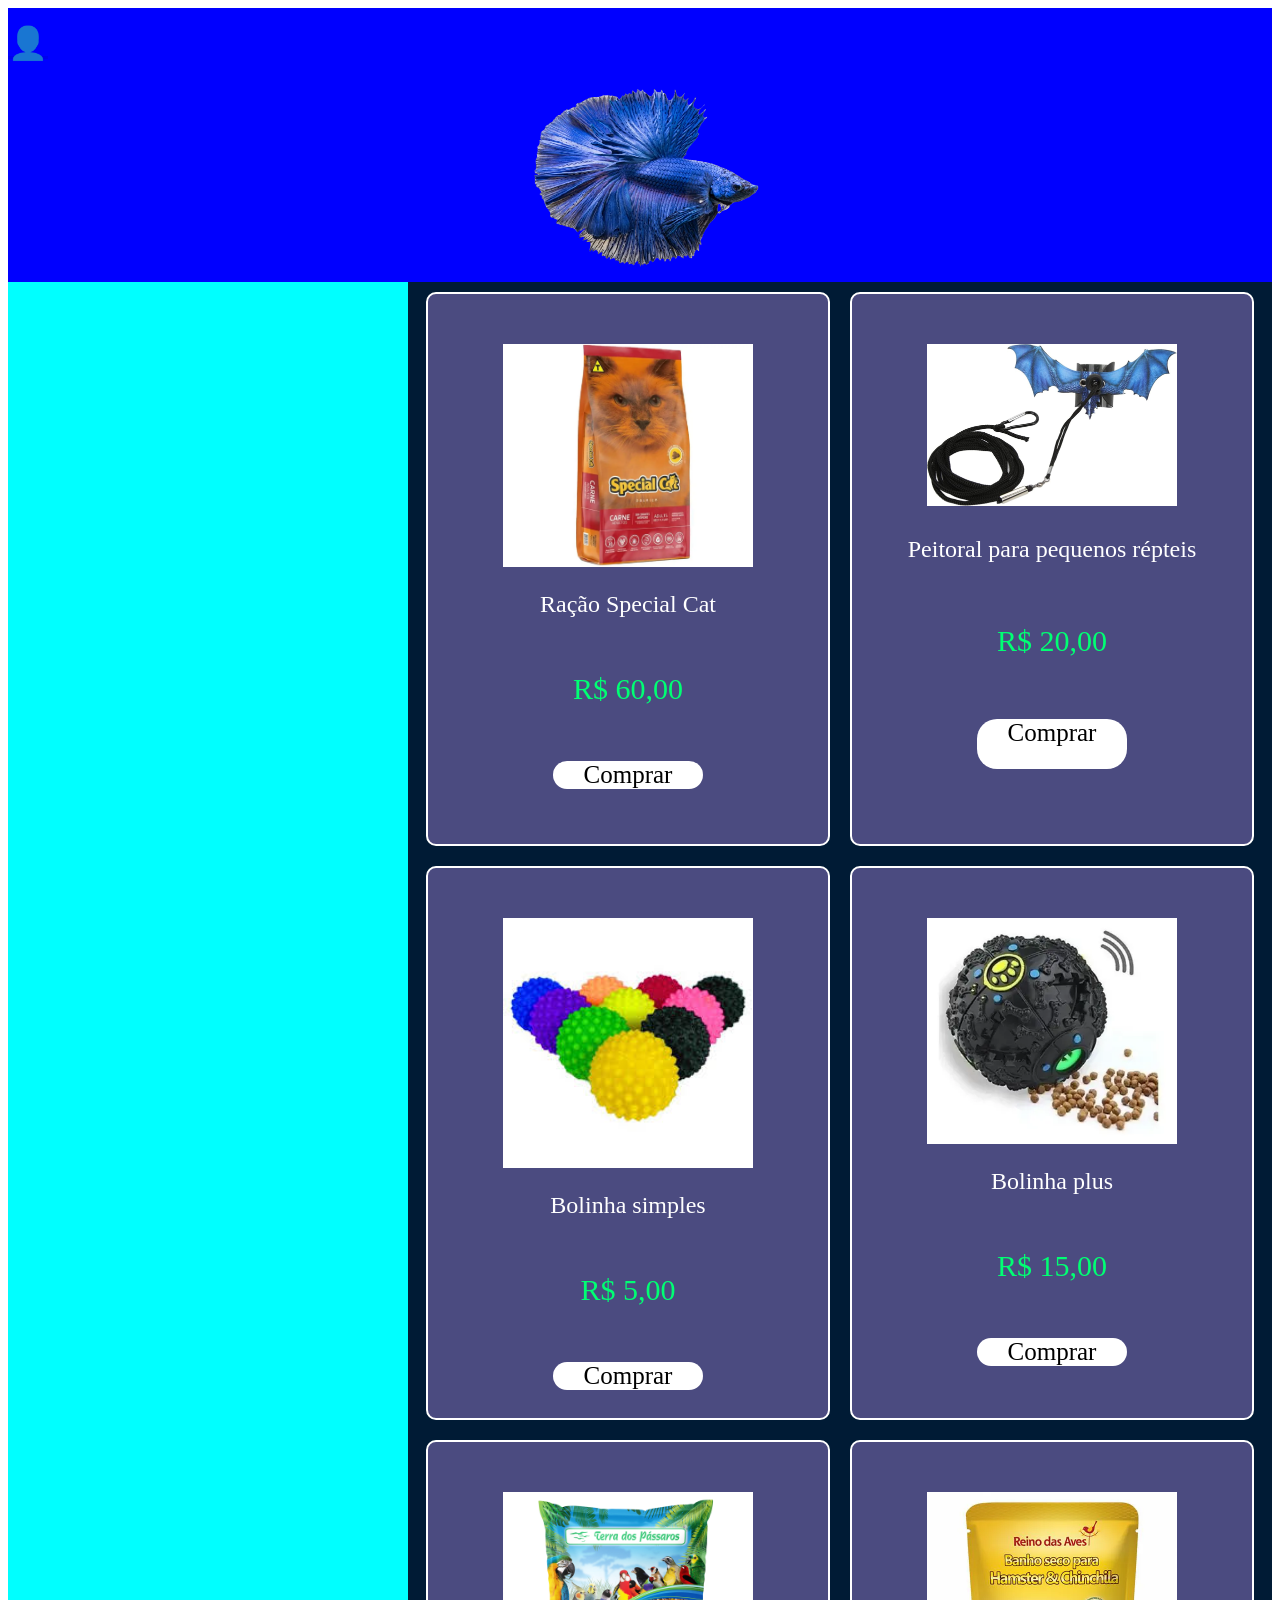
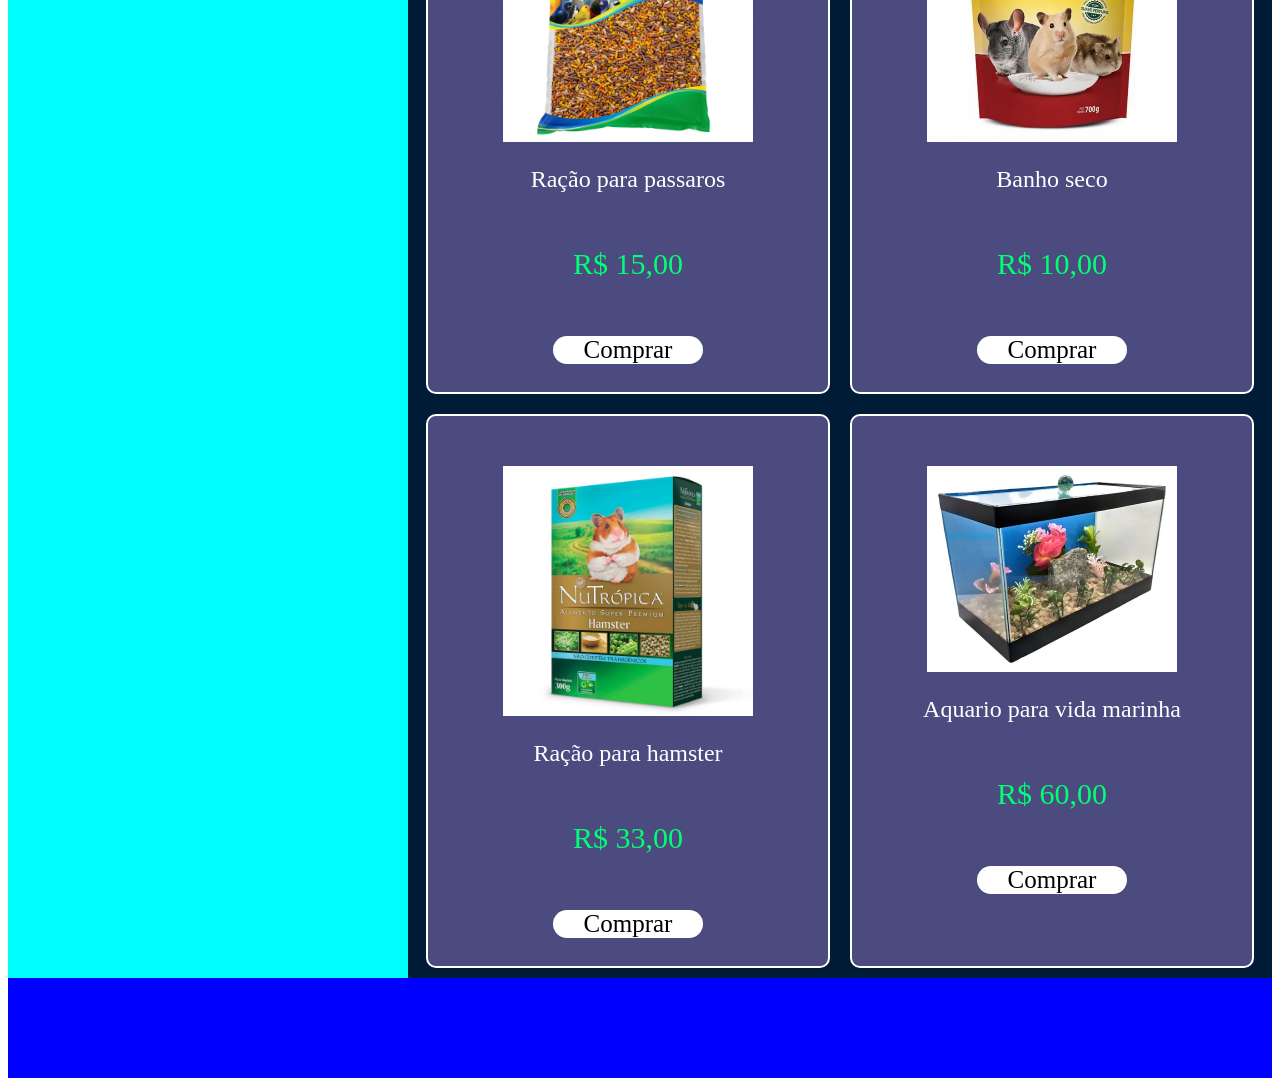
==== index.html @ 0a0f4ee9 "Add files via upload" ====
<!DOCTYPE html>
<head>
    <meta charset="UTF-8">
    <meta name="viewport" content="width=device-width, initial-scale=1.0">
    <title>Loja de não sei o que</title>
    <link rel="stylesheet" href="style.css">
</head>
<body>
    <header><p class="botao_cadas"><a class="letra_botao_cadas" href="cadastro.html">👤</a></p><center><img src="imagens/logotip.ppp.png" class="peixe" alt=""></center></header>
    <aside></aside>
    <main>
        <div class="letra">
            
        </div>
        <div class="pais">


            <div class="card">
                <img src="imagens/image.webp" class="imagem_produto" alt="">
                <p class="d_produto">Ração Special Cat</p>
                <p class="p_produto">R$ 60,00</p>
                <p class="botao_produto"><a class="letra_botao" href="compra.1.html">Comprar</a></p>
                      
        </div> 


        <div class="card">
                <img src="imagens/peitoral.r.jpg" class="imagem_produto" alt="">
                <p class="d_produto">Peitoral para pequenos répteis</p>
                <p class="p_produto">R$ 20,00</p>
                <p class="botao_produto"><a class="letra_botao" href="vtx.html">Comprar</a></p>
               
        </div>

        <div class="card">
                <img src="imagens/images.jpeg" class="imagem_produto" alt="">
                <p class="d_produto">Bolinha simples</p>
                <p class="p_produto">R$ 5,00</p>
                <p class="botao_produto"><a class="letra_botao" href="vtx.html">Comprar</a></p>
               
        </div>

        <div class="card">
                <img src="imagens/bolinha.p.webp" class="imagem_produto" alt="">
                <p class="d_produto">Bolinha plus</p>
                <p class="p_produto">R$ 15,00</p>
                <p class="botao_produto"><a class="letra_botao" href="vtx.html">Comprar</a></p>
               
        </div>

        <div class="card">
                <img src="imagens/1841_gg.jpg" class="imagem_produto" alt="">
                <p class="d_produto">Ração para passaros</p>
                <p class="p_produto">R$ 15,00</p>
                <p class="botao_produto"><a class="letra_botao" href="vtx.html">Comprar</a></p>
               
        </div>

        <div class="card">
                <img src="imagens/banho.seco.webp" class="imagem_produto" alt="">
                <p class="d_produto">Banho seco</p>
                <p class="p_produto">R$ 10,00</p>
                <p class="botao_produto"><a class="letra_botao" href="vtx.html">Comprar</a></p>
               
        </div>

        <div class="card">
                <img src="imagens/hamster.webp" class="imagem_produto" alt="">
                <p class="d_produto">Ração para hamster</p>
                <p class="p_produto">R$ 33,00</p>
                <p class="botao_produto"><a class="letra_botao" href="vtx.html">Comprar</a></p>
               
        </div>

        <div class="card">
                <img src="imagens/aquario.webp" class="imagem_produto" alt="">
                <p class="d_produto">Aquario para vida marinha</p>
                <p class="p_produto">R$ 60,00</p>
                <p class="botao_produto"><a class="letra_botao" href="vtx.html">Comprar</a></p>
        </div>

    </main>
    <footer></footer>

</body>
</html>
---- style.css ----
body{
    display: grid;
    grid-template-areas:
    "loja loja"
    "de naosei"
    "oque oque";
    grid-template-rows: auto auto 100px;
    grid-template-columns: 400px auto;
}


header{
    background-color: blue;
    grid-area: loja;
}

aside{
    background-color: aqua;
    grid-area: de;

}

main{
    background-color: rgb(0, 27, 53);
    grid-area: naosei;
}

footer{
    background-color: blue;
    grid-area: oque;
}

@media only screen and (max-width: 450px){
    body{
        display: grid;
        grid-template-areas:
        "loja loja"
        "de naosei"
        "oque oque";
        grid-template-rows: 100px 500px auto 100px;
        grid-template-columns: auto;
    }
auto{
    display: none;
    }
}

.card{
    display: flex;
    flex-direction: column;
    justify-content: space-between;
    padding: 50px;
    align-items: center;
    border: rgb(255, 255, 255) 2px solid;
    background-color: rgb(75, 75, 128);
    width: 300px;
    height: 450px;
    border-radius: 10px;
    text-align: center;
    margin: 10px;
}

.imagem_produto{
    width: 250px;
}

.d_produto{
    color: rgb(255, 255, 255);
    font-size: x-large;
}

.p_produto{
    color: rgb(0, 255, 115);
    font-size: 30px;
}

.botao_produto{
    font-size: 25px;
    background-color: rgb(255, 255, 255);
    width: 50%;
    text-decoration: none;
    height: 50px;
    border-radius: 20px;
}

.letra_botao{
    display: block;
    text-align: center;
    text-decoration: none;
    color: rgb(0, 0, 0);

}

.peixe{
    width: 300px;
    height: 200px;
}

.pais{
    display: flex;
    flex-wrap: wrap;
    justify-content: center;
}

@media only screen and (max-width: 820px) {
    body{
        grid-template-areas:
        "loja"
        "de"
        "naosei"
        "oque";
        grid-template-columns: 1fr;
        grid-template-rows: 200px 50px auto 200px;
    }  
    header img{
        display: none;
    }
}
@media only screen and (max-width: 480px) {
    body{
        grid-template-areas:
        "loja"
        "naosei"
        "oque";
        grid-template-columns: 1fr;
        grid-template-rows: 100px auto 100px;
    }
    aside{
        display: none;
    }
}

.letra_botao_cadas{
    font-size: xx-large;
}
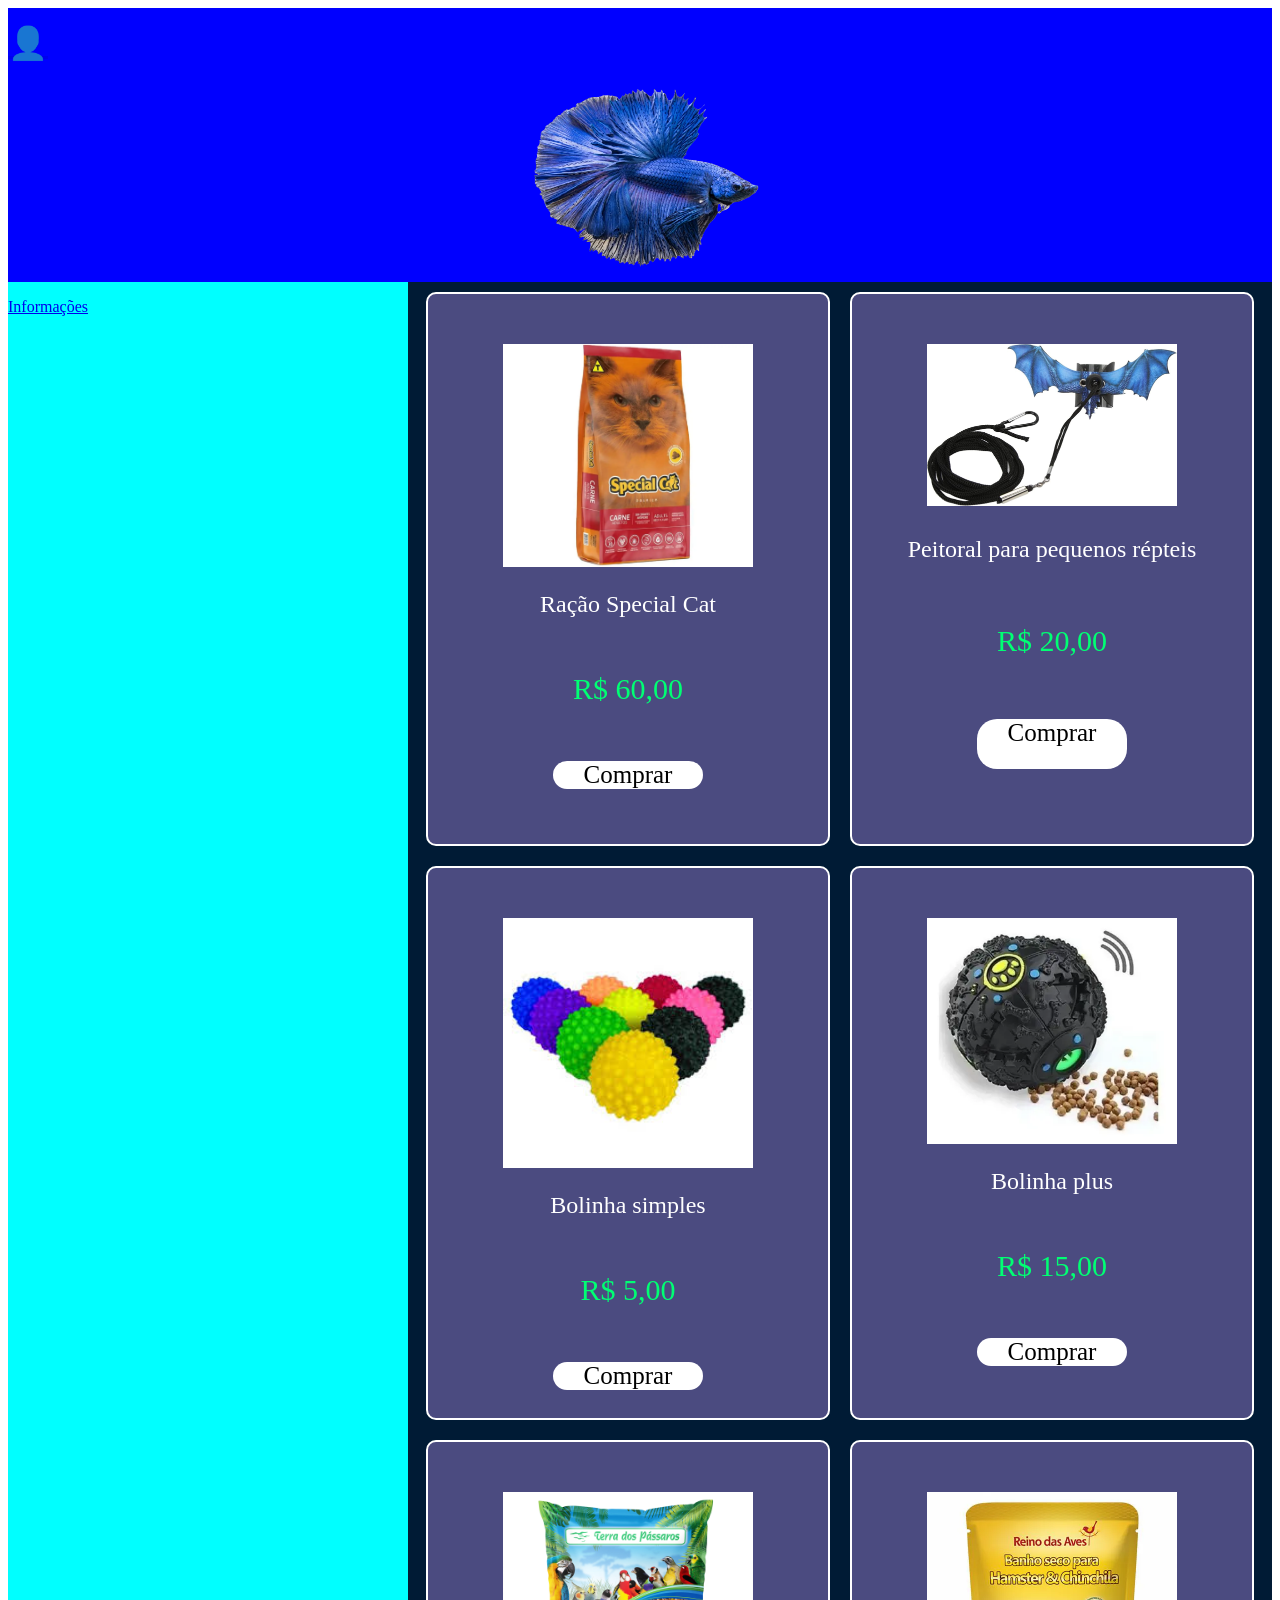
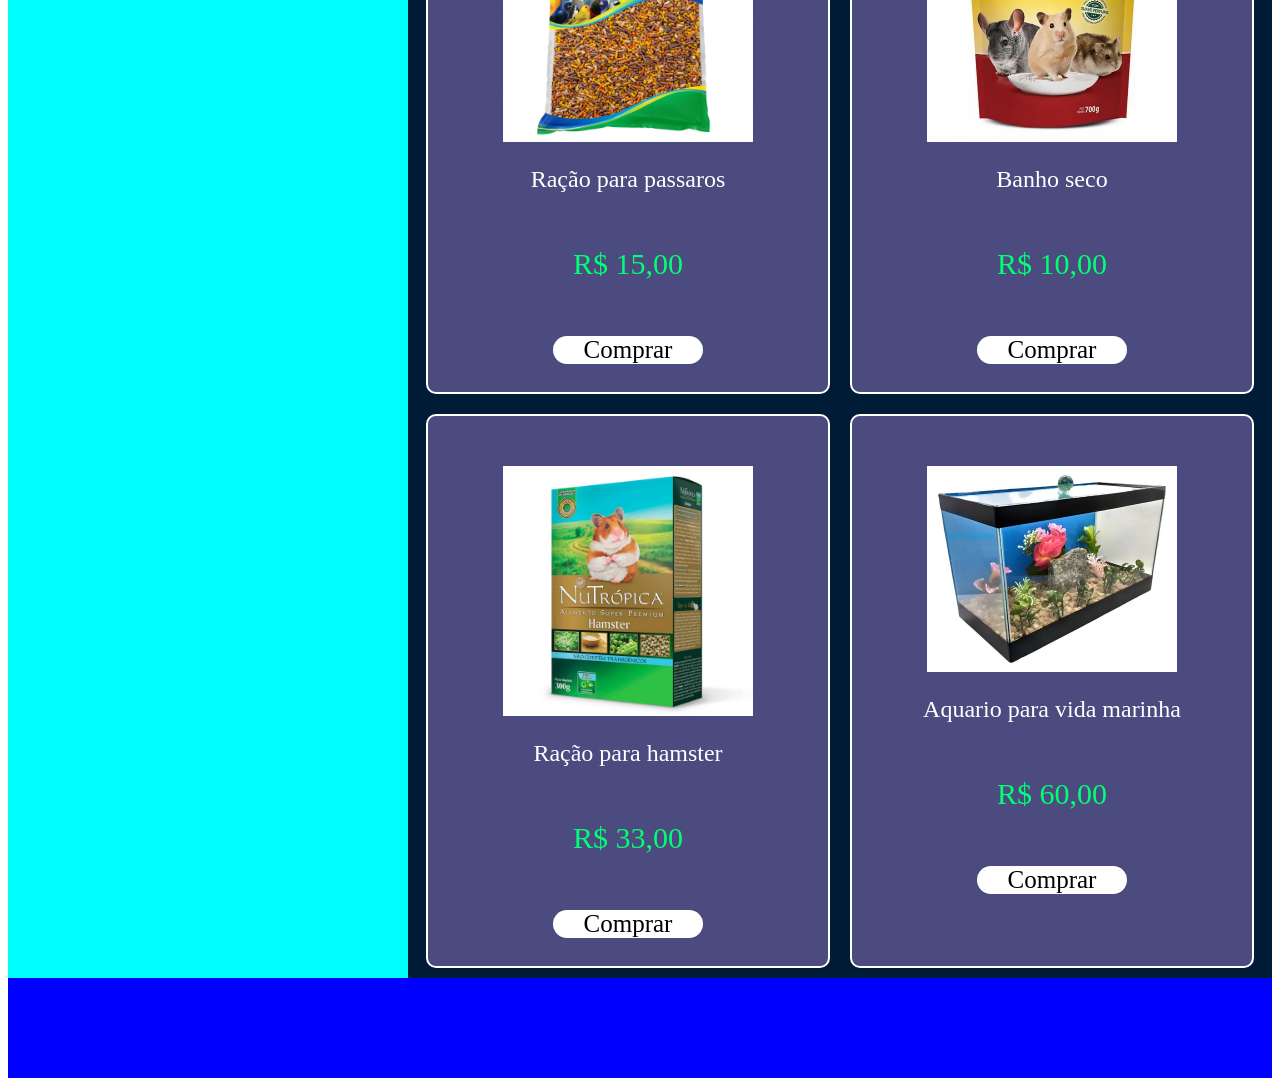
==== commit 7149cacf: "Add files via upload" ====
--- a/index.html
+++ b/index.html
@@ -7,7 +7,9 @@
 </head>
 <body>
     <header><p class="botao_cadas"><a class="letra_botao_cadas" href="cadastro.html">👤</a></p><center><img src="imagens/logotip.ppp.png" class="peixe" alt=""></center></header>
-    <aside></aside>
+<aside>
+        <p class="botao_informa"><a class="letra_botao_informa" href="informa.html">Informações</a></p>
+</aside>
     <main>
         <div class="letra">
             
--- a/style.css
+++ b/style.css
@@ -132,4 +132,5 @@
 
 .letra_botao_cadas{
     font-size: xx-large;
-}+}
+
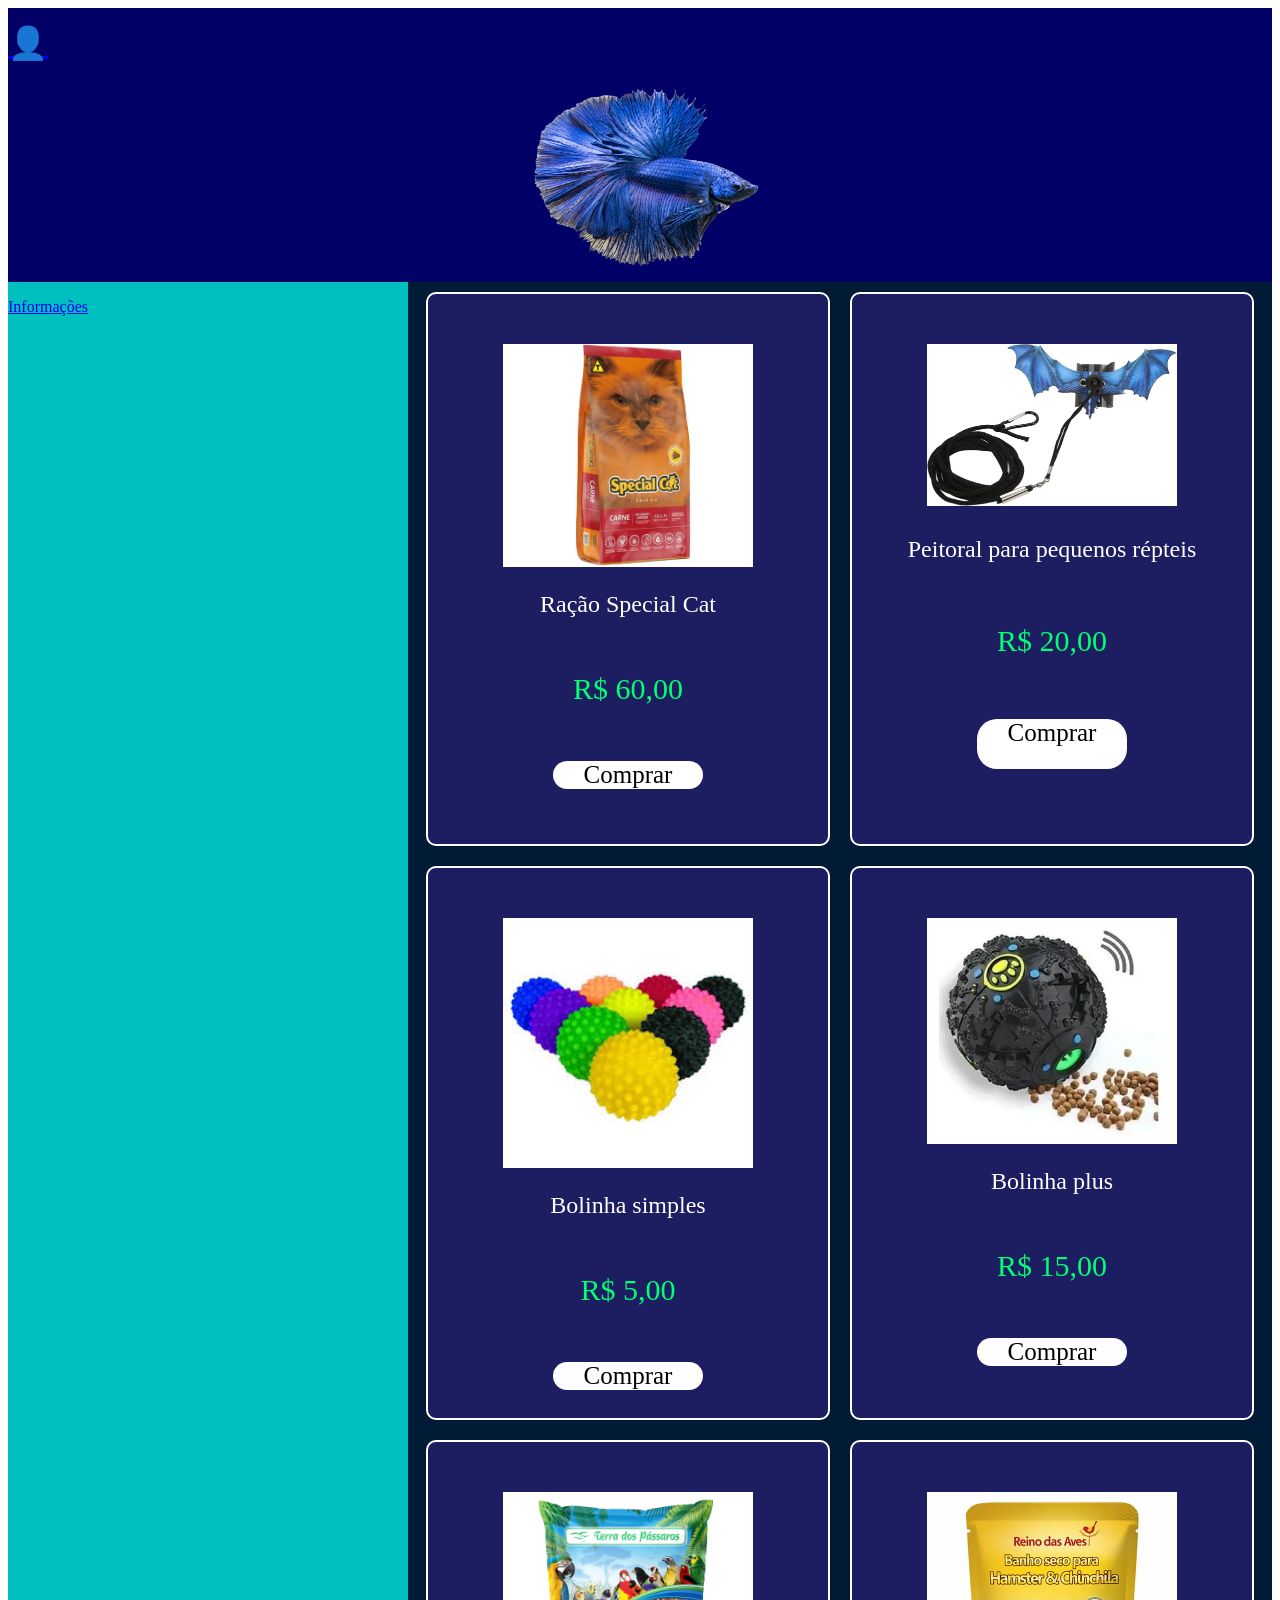
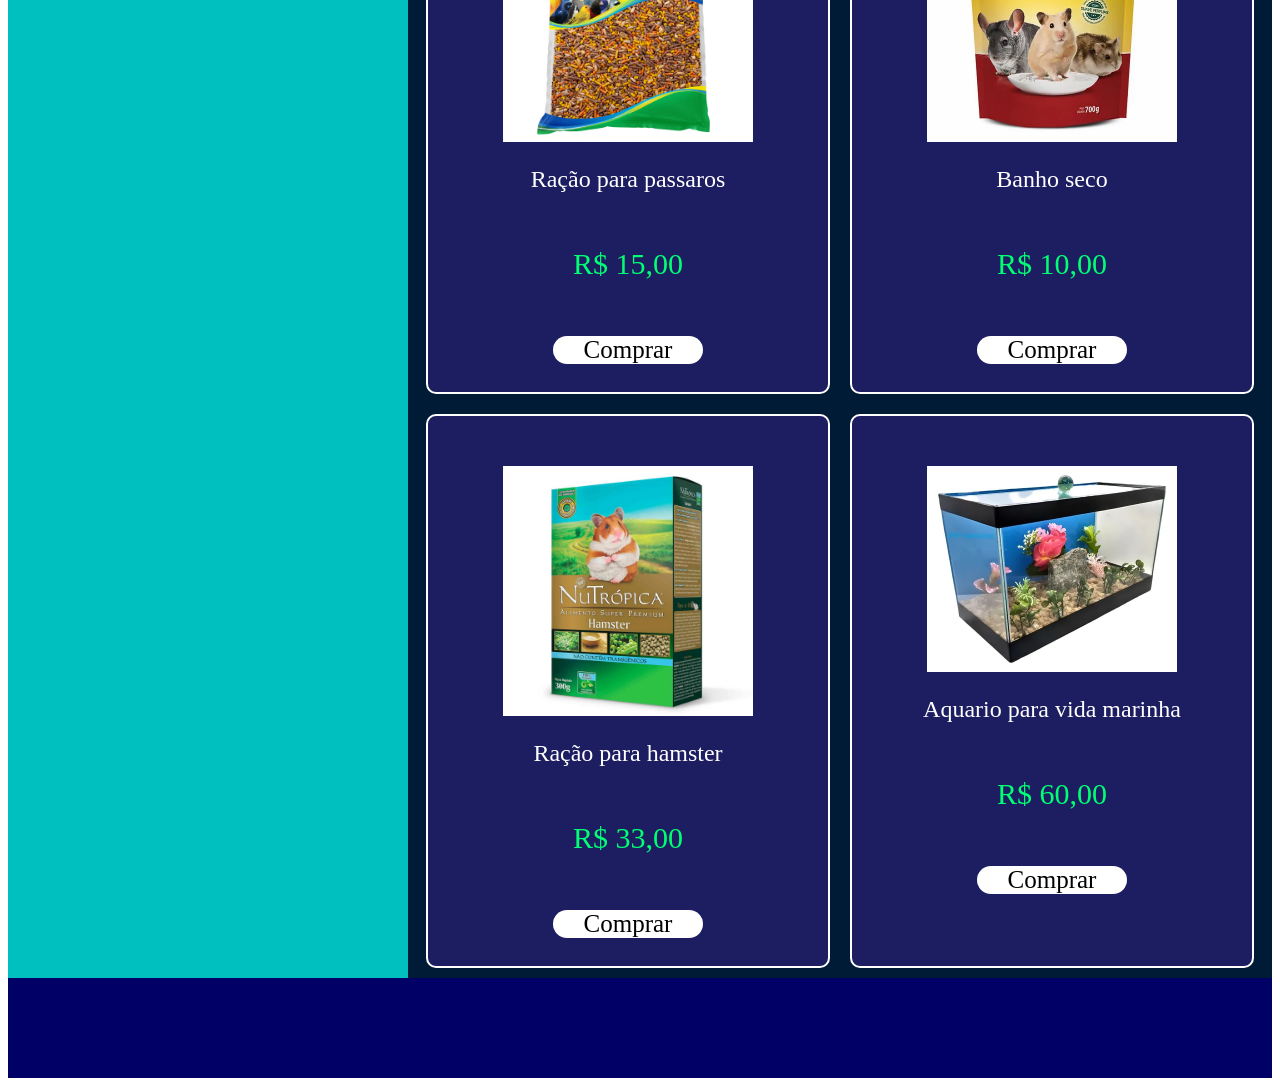
==== commit 9939371d: "Add files via upload" ====
--- a/index.html
+++ b/index.html
@@ -81,6 +81,8 @@
                 <p class="botao_produto"><a class="letra_botao" href="vtx.html">Comprar</a></p>
         </div>
 
+
+
     </main>
     <footer></footer>
 
--- a/style.css
+++ b/style.css
@@ -10,12 +10,12 @@
 
 
 header{
-    background-color: blue;
+    background-color: rgb(0, 0, 103);
     grid-area: loja;
 }
 
 aside{
-    background-color: aqua;
+    background-color: rgb(0, 191, 191);
     grid-area: de;
 
 }
@@ -26,7 +26,7 @@
 }
 
 footer{
-    background-color: blue;
+    background-color: rgb(0, 0, 103);
     grid-area: oque;
 }
 
@@ -52,7 +52,7 @@
     padding: 50px;
     align-items: center;
     border: rgb(255, 255, 255) 2px solid;
-    background-color: rgb(75, 75, 128);
+    background-color: rgb(29, 29, 97);
     width: 300px;
     height: 450px;
     border-radius: 10px;
